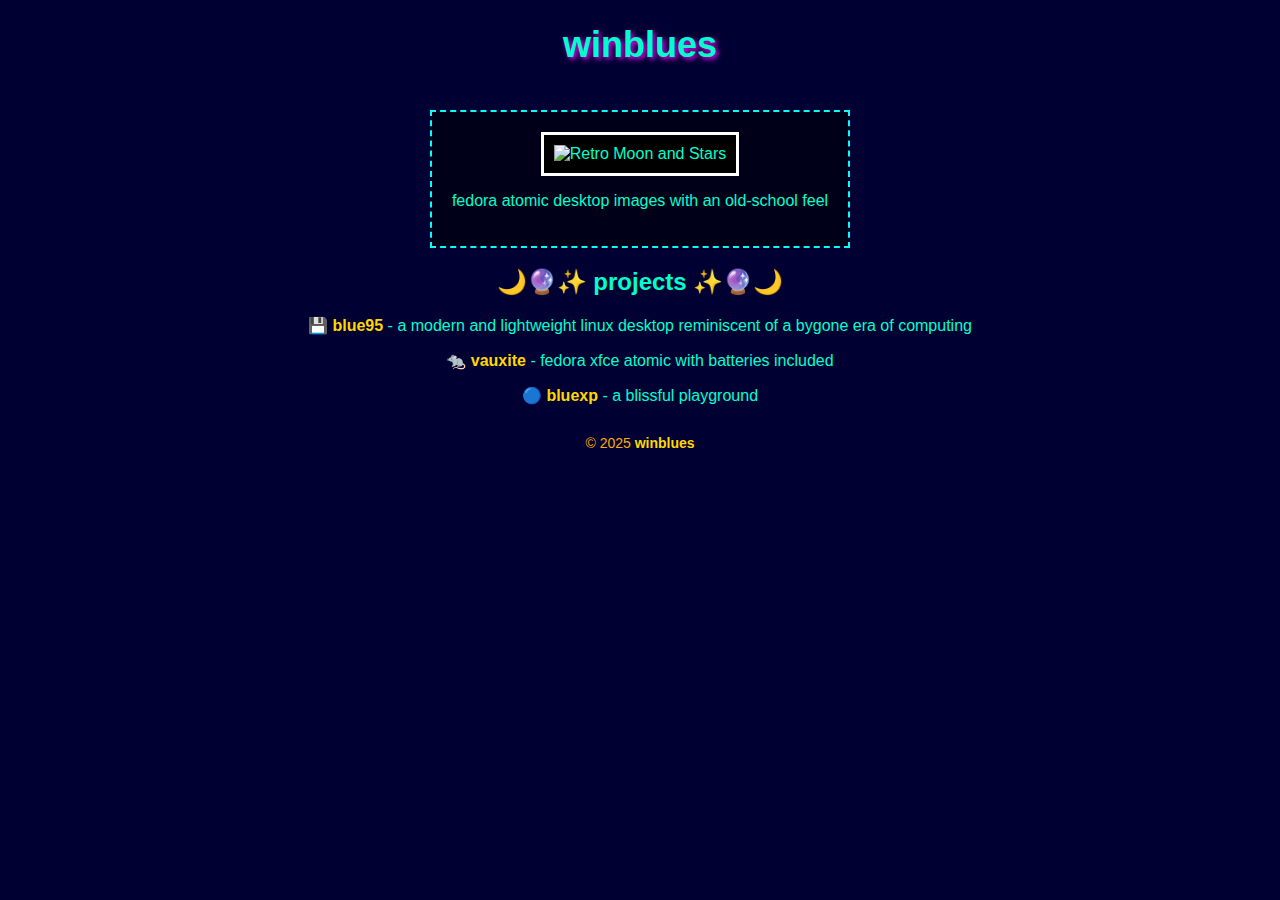
==== index.html @ 9d0bed80 "init" ====
<!DOCTYPE html>
<html lang="en">
<head>
    <meta charset="UTF-8">
    <meta name="viewport" content="width=device-width, initial-scale=1.0">
    <title>winblues</title>
    <style>
        body {
            background-color: #000033;
            color: #00FFCC;
            font-family: sans-serif;
            text-align: center;
        }
        h1 {
            font-size: 36px;
            text-shadow: 2px 2px 5px #FF00FF;
        }
        .marquee {
            font-size: 20px;
            font-weight: bold;
            color: yellow;
        }
        .content {
            margin-top: 20px;
            border: 2px dashed cyan;
            padding: 20px;
            display: inline-block;
            background-color: rgba(0, 0, 0, 0.5);
        }
        img {
            border: 3px solid white;
            background-color: black;
            padding: 10px;
        }
        .footer {
            margin-top: 30px;
            font-size: 14px;
            color: #FFAA00;
        }
        a {
            color: #FFD700;
            text-decoration: none;
            font-weight: bold;
        }
        a:hover {
            color: #FF4500;
            text-decoration: underline;
        }
    </style>
</head>
<body>

    <!--<marquee class="marquee">✨🌙 welcome to winblues at <a href="https://blues.win">blues.win</a> 🌙✨</marquee>-->

    <h1>winblues</h1>

    <div class="content">
        <img src="https://avatars.githubusercontent.com/u/200125887?s=200&v=4" alt="Retro Moon and Stars">
        <p>fedora atomic desktop images with an old-school feel</p>
    </div>
    <h2>🌙🔮✨ projects ✨🔮🌙</h2>
    <p><a href="https://github.com/winblues/blue95" target="_blank">💾 blue95</a> - a modern and lightweight linux desktop reminiscent of a bygone era of computing</p>
    <p><a href="https://github.com/winblues/vauxite" target="_blank">🐀 vauxite</a> - fedora xfce atomic with batteries included</p>
    <p><a href="https://github.com/winblues/bluexp" target="_blank">🔵 bluexp</a> - a blissful playground</p>


    <div class="footer">
        <p>© 2025 <a href="https://github.com/winblues">winblues</a></p>
    </div>

</body>
</html>
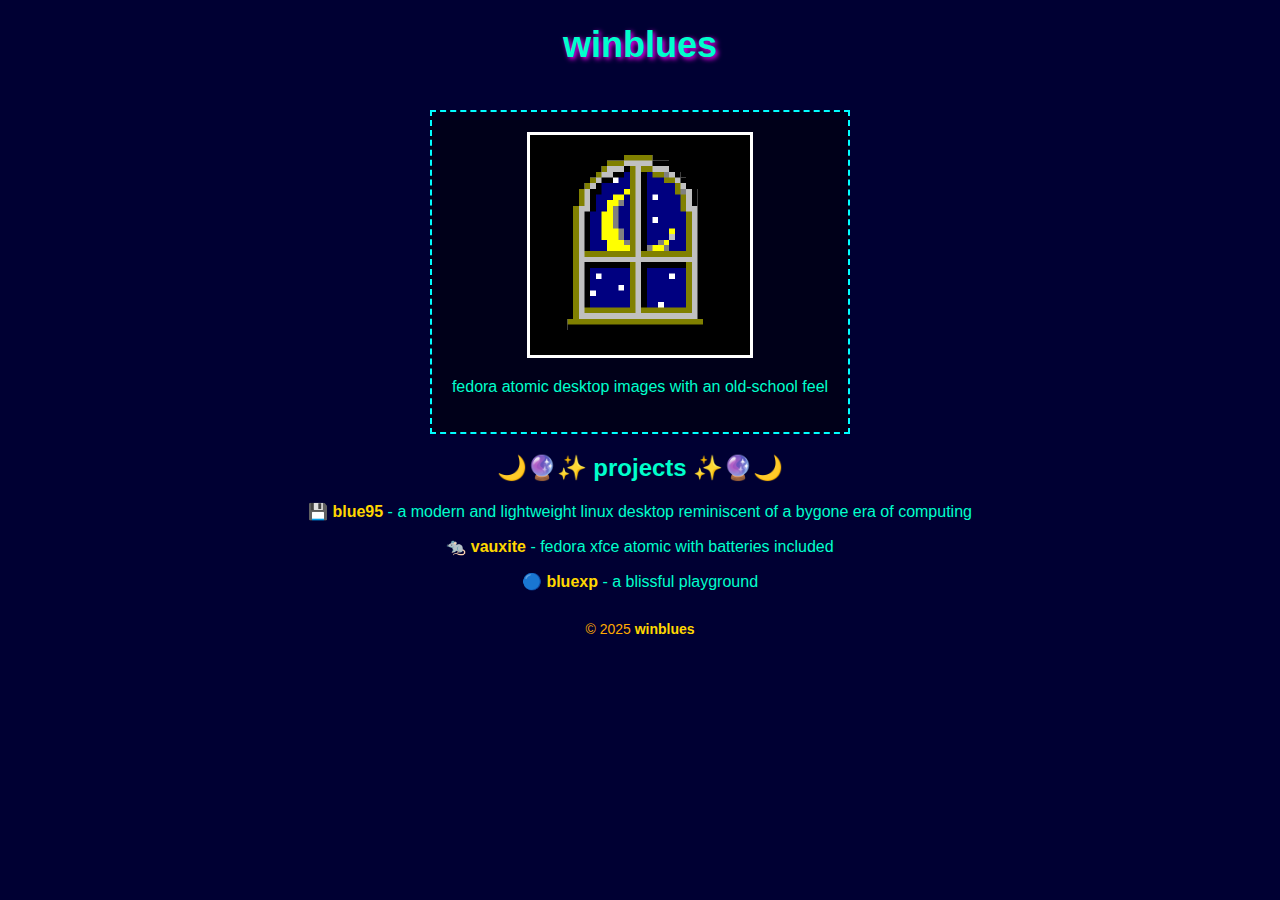
==== commit d5126b3b: "add image" ====
--- a/index.html
+++ b/index.html
@@ -55,7 +55,7 @@
     <h1>winblues</h1>
 
     <div class="content">
-        <img src="https://avatars.githubusercontent.com/u/200125887?s=200&v=4" alt="Retro Moon and Stars">
+        <img src="night.png" alt="Retro Moon and Stars">
         <p>fedora atomic desktop images with an old-school feel</p>
     </div>
     <h2>🌙🔮✨ projects ✨🔮🌙</h2>
